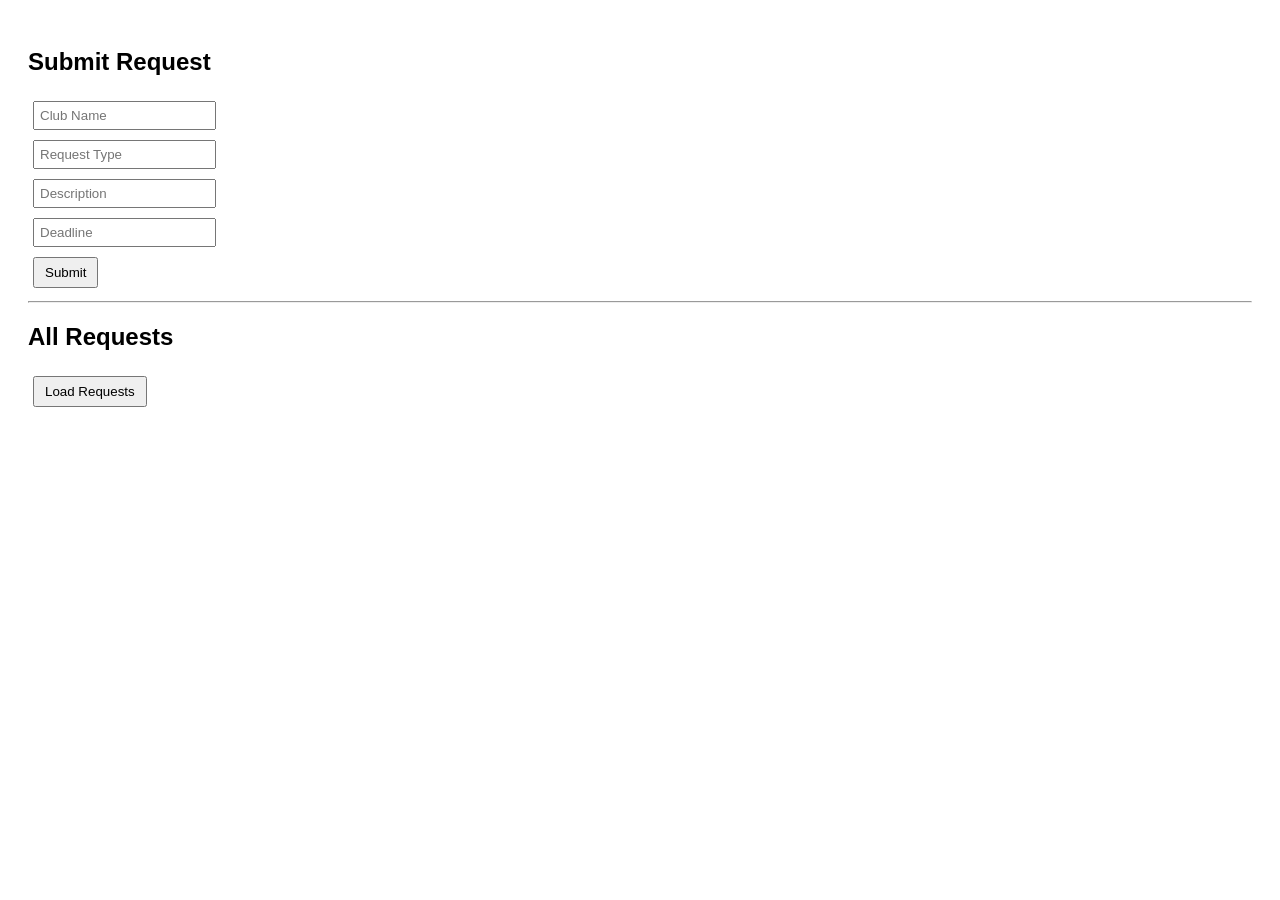
==== src/main/resources/static/index.html @ 914a68de "Initial Commit" ====
<!DOCTYPE html>
<html>
<head>
    <title>Creative Request System</title>
    <style>
        body { font-family: Arial; padding: 20px; }
        input { margin: 5px; padding: 5px; }
        button { padding: 6px 10px; margin: 5px; }
        li { margin: 10px 0; }
    </style>
</head>
<body>

<h2>Submit Request</h2>

<input id="clubName" placeholder="Club Name"><br>
<input id="type" placeholder="Request Type"><br>
<input id="desc" placeholder="Description"><br>
<input id="deadline" placeholder="Deadline"><br>

<button onclick="submitRequest()">Submit</button>

<hr>

<h2>All Requests</h2>
<button onclick="loadRequests()">Load Requests</button>

<ul id="list"></ul>

<script>

function submitRequest() {
    fetch("/requests", {
        method: "POST",
        headers: {
            "Content-Type": "application/json"
        },
        body: JSON.stringify({
            clubName: document.getElementById("clubName").value,
            requestType: document.getElementById("type").value,
            description: document.getElementById("desc").value,
            deadline: document.getElementById("deadline").value
        })
    })
    .then(res => res.json())
    .then(data => {
        alert("Request Submitted ✅");
        loadRequests();
    });
}

function loadRequests() {
    fetch("/requests")
    .then(res => res.json())
    .then(data => {
        let list = document.getElementById("list");
        list.innerHTML = "";

        data.forEach(r => {
            let item = `<li>
                <b>${r.clubName}</b> | ${r.requestType} | ${r.status}
                <button onclick="complete(${r.id})">Complete</button>
                <button onclick="deleteReq(${r.id})">Delete</button>
            </li>`;
            list.innerHTML += item;
        });
    });
}

function complete(id) {
    fetch(`/requests/${id}/status?status=Completed`, {
        method: "PUT"
    }).then(() => loadRequests());
}

function deleteReq(id) {
    fetch(`/requests/${id}`, {
        method: "DELETE"
    }).then(() => loadRequests());
}

</script>

</body>
</html>
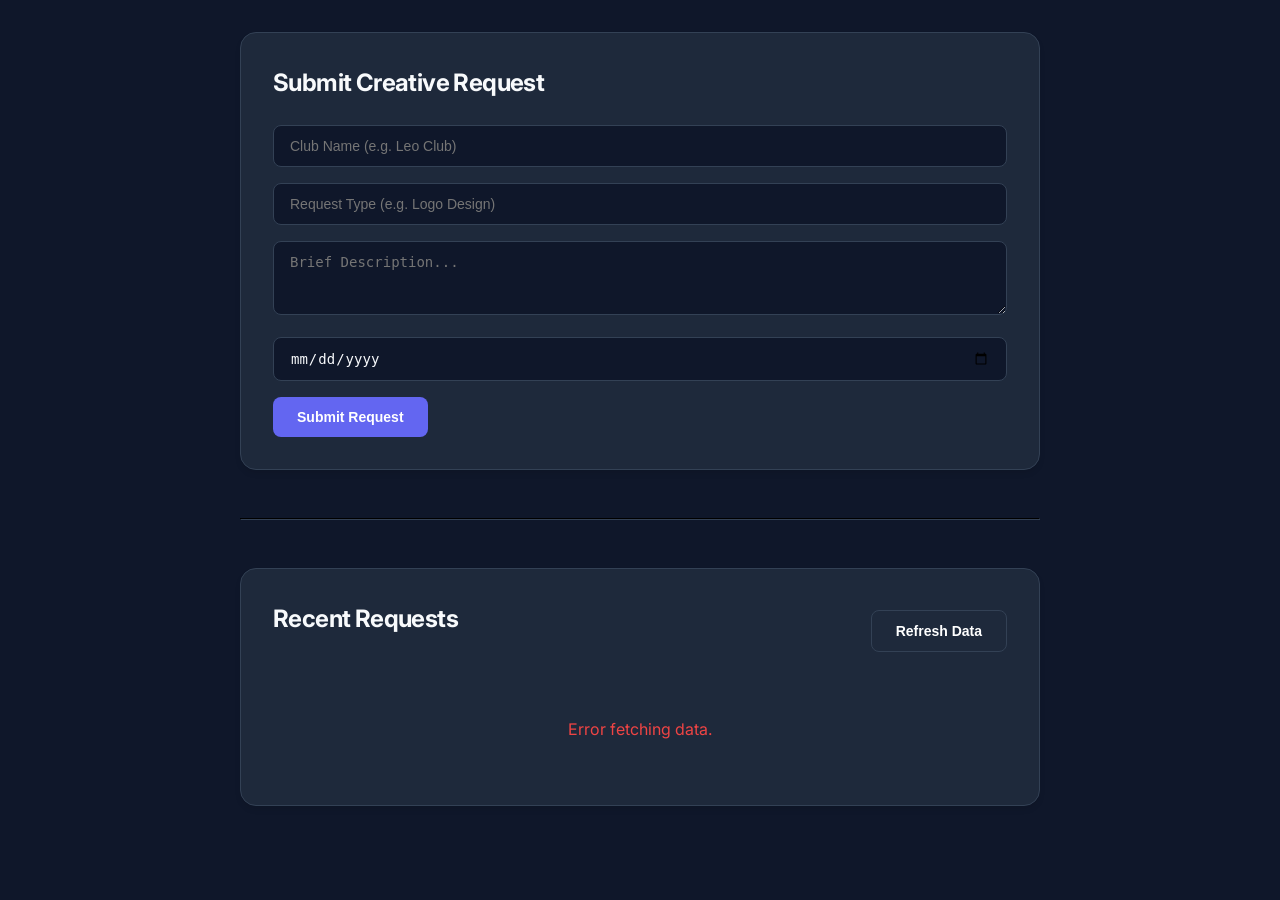
==== commit e6220303: "Added Ui to server" ====
--- a/src/main/resources/static/index.html
+++ b/src/main/resources/static/index.html
@@ -1,84 +1,125 @@
 <!DOCTYPE html>
-<html>
+<html lang="en">
 <head>
+    <meta charset="UTF-8">
+    <meta name="viewport" content="width=device-width, initial-scale=1.0">
     <title>Creative Request System</title>
-    <style>
-        body { font-family: Arial; padding: 20px; }
-        input { margin: 5px; padding: 5px; }
-        button { padding: 6px 10px; margin: 5px; }
-        li { margin: 10px 0; }
-    </style>
+    <link rel="stylesheet" href="styles.css">
+    <link rel="preconnect" href="https://fonts.googleapis.com">
+    <link rel="preconnect" href="https://fonts.gstatic.com" crossorigin>
+    <link href="https://fonts.googleapis.com/css2?family=Inter:wght@400;600;700&display=swap" rel="stylesheet">
 </head>
 <body>
 
-<h2>Submit Request</h2>
+<div class="container">
+    <div class="card">
+        <h2>Submit Creative Request</h2>
+        <div class="input-group">
+            <input id="clubName" placeholder="Club Name (e.g. Leo Club)">
+        </div>
+        <div class="input-group">
+            <input id="type" placeholder="Request Type (e.g. Logo Design)">
+        </div>
+        <div class="input-group">
+            <textarea id="desc" placeholder="Brief Description..." rows="3"></textarea>
+        </div>
+        <div class="input-group">
+            <input id="deadline" type="date">
+        </div>
+        <button onclick="submitRequest()" id="submitBtn">Submit Request</button>
+    </div>
 
-<input id="clubName" placeholder="Club Name"><br>
-<input id="type" placeholder="Request Type"><br>
-<input id="desc" placeholder="Description"><br>
-<input id="deadline" placeholder="Deadline"><br>
+    <hr style="border-color: var(--border); margin: 3rem 0;">
 
-<button onclick="submitRequest()">Submit</button>
-
-<hr>
-
-<h2>All Requests</h2>
-<button onclick="loadRequests()">Load Requests</button>
-
-<ul id="list"></ul>
+    <div class="card">
+        <div style="display: flex; justify-content: space-between; align-items: center; margin-bottom: 1.5rem;">
+            <h2>Recent Requests</h2>
+            <button onclick="loadRequests()" class="secondary">Refresh Data</button>
+        </div>
+        <div id="list">
+             <div style="text-align: center; color: var(--text-muted); padding: 2rem;">Click Refresh to load content.</div>
+        </div>
+    </div>
+</div>
 
 <script>
+async function submitRequest() {
+    const btn = document.getElementById("submitBtn");
+    btn.innerHTML = "Sending...";
+    btn.disabled = true;
 
-function submitRequest() {
-    fetch("/requests", {
-        method: "POST",
-        headers: {
-            "Content-Type": "application/json"
-        },
-        body: JSON.stringify({
-            clubName: document.getElementById("clubName").value,
-            requestType: document.getElementById("type").value,
-            description: document.getElementById("desc").value,
-            deadline: document.getElementById("deadline").value
-        })
-    })
-    .then(res => res.json())
-    .then(data => {
-        alert("Request Submitted ✅");
-        loadRequests();
-    });
+    try {
+        const response = await fetch("/requests", {
+            method: "POST",
+            headers: { "Content-Type": "application/json" },
+            body: JSON.stringify({
+                clubName: document.getElementById("clubName").value,
+                requestType: document.getElementById("type").value,
+                description: document.getElementById("desc").value,
+                deadline: document.getElementById("deadline").value
+            })
+        });
+
+        if (response.ok) {
+            alert("Request Submitted Successfully! ✅");
+            document.querySelectorAll("input, textarea").forEach(el => el.value = "");
+            loadRequests();
+        }
+    } catch (err) {
+        alert("Submission failed. Check backend.");
+    } finally {
+        btn.innerHTML = "Submit Request";
+        btn.disabled = false;
+    }
 }
 
-function loadRequests() {
-    fetch("/requests")
-    .then(res => res.json())
-    .then(data => {
-        let list = document.getElementById("list");
+async function loadRequests() {
+    const list = document.getElementById("list");
+    list.innerHTML = `<div style="text-align: center; color: var(--text-muted); padding: 2rem;">Loading data...</div>`;
+
+    try {
+        const response = await fetch("/requests");
+        const data = await response.json();
+        
         list.innerHTML = "";
+        if (data.length === 0) {
+            list.innerHTML = `<div style="text-align: center; color: var(--text-muted); padding: 2rem;">No requests found yet.</div>`;
+            return;
+        }
 
         data.forEach(r => {
-            let item = `<li>
-                <b>${r.clubName}</b> | ${r.requestType} | ${r.status}
-                <button onclick="complete(${r.id})">Complete</button>
-                <button onclick="deleteReq(${r.id})">Delete</button>
-            </li>`;
-            list.innerHTML += item;
+            const statusClass = r.status === 'Completed' ? 'status-completed' : '';
+            const item = document.createElement("div");
+            item.innerHTML = `
+                <li>
+                    <div class="req-info">
+                        <b>${r.clubName} <span class="status-badge ${statusClass}">${r.status}</span></b>
+                        <span>${r.requestType} • Due: ${r.deadline}</span>
+                    </div>
+                    <div class="actions">
+                        <button onclick="complete(${r.id})" class="success" style="padding: 0.5rem">Done</button>
+                        <button onclick="deleteReq(${r.id})" class="danger" style="padding: 0.5rem">X</button>
+                    </div>
+                </li>`;
+            list.appendChild(item.firstElementChild);
         });
-    });
+    } catch (err) {
+        list.innerHTML = `<div style="text-align: center; color: var(--danger); padding: 2rem;">Error fetching data.</div>`;
+    }
 }
 
-function complete(id) {
-    fetch(`/requests/${id}/status?status=Completed`, {
-        method: "PUT"
-    }).then(() => loadRequests());
+async function complete(id) {
+    const response = await fetch(`/requests/${id}/status?status=Completed`, { method: "PUT" });
+    if (response.ok) loadRequests();
 }
 
-function deleteReq(id) {
-    fetch(`/requests/${id}`, {
-        method: "DELETE"
-    }).then(() => loadRequests());
+async function deleteReq(id) {
+    if (!confirm("Are you sure?")) return;
+    const response = await fetch(`/requests/${id}`, { method: "DELETE" });
+    if (response.ok) loadRequests();
 }
 
+window.onload = loadRequests;
 </script>
 
 </body>
--- a/src/main/resources/static/styles.css
+++ b/src/main/resources/static/styles.css
@@ -0,0 +1,154 @@
+:root {
+  --primary: #6366f1;
+  --primary-hover: #4f46e5;
+  --bg: #0f172a;
+  --card-bg: #1e293b;
+  --text: #f8fafc;
+  --text-muted: #94a3b8;
+  --border: #334155;
+  --success: #10b981;
+  --danger: #ef4444;
+}
+
+* {
+  box-sizing: border-box;
+  margin: 0;
+  padding: 0;
+}
+
+body {
+  font-family: 'Inter', -apple-system, sans-serif;
+  background-color: var(--bg);
+  color: var(--text);
+  line-height: 1.5;
+  padding: 2rem;
+}
+
+.container {
+  max-width: 800px;
+  margin: 0 auto;
+}
+
+.card {
+  background: var(--card-bg);
+  border: 1px solid var(--border);
+  border-radius: 1rem;
+  padding: 2rem;
+  margin-bottom: 2rem;
+  box-shadow: 0 4px 6px -1px rgba(0, 0, 0, 0.1);
+}
+
+h2 {
+  margin-bottom: 1.5rem;
+  font-weight: 700;
+  color: var(--text);
+  letter-spacing: -0.025em;
+}
+
+.input-group {
+  margin-bottom: 1rem;
+}
+
+input, textarea {
+  width: 100%;
+  background: var(--bg);
+  border: 1px solid var(--border);
+  color: var(--text);
+  padding: 0.75rem 1rem;
+  border-radius: 0.5rem;
+  font-size: 0.875rem;
+  transition: border-color 0.2s;
+}
+
+input:focus {
+  outline: none;
+  border-color: var(--primary);
+}
+
+button {
+  cursor: pointer;
+  background: var(--primary);
+  color: white;
+  border: none;
+  padding: 0.75rem 1.5rem;
+  border-radius: 0.5rem;
+  font-weight: 600;
+  font-size: 0.875rem;
+  transition: all 0.2s;
+  display: inline-flex;
+  align-items: center;
+  justify-content: center;
+}
+
+button:hover {
+  background: var(--primary-hover);
+  transform: translateY(-1px);
+}
+
+button.secondary {
+  background: transparent;
+  border: 1px solid var(--border);
+}
+
+button.secondary:hover {
+  background: var(--border);
+}
+
+button.danger {
+  background: var(--danger);
+}
+
+button.success {
+  background: var(--success);
+}
+
+ul {
+  list-style: none;
+}
+
+li {
+  background: var(--card-bg);
+  border: 1px solid var(--border);
+  padding: 1rem;
+  border-radius: 0.75rem;
+  margin-bottom: 1rem;
+  display: flex;
+  justify-content: space-between;
+  align-items: center;
+  animation: fadeIn 0.3s ease-out;
+}
+
+@keyframes fadeIn {
+  from { opacity: 0; transform: translateY(10px); }
+  to { opacity: 1; transform: translateY(0); }
+}
+
+.req-info b {
+  display: block;
+  font-size: 1.125rem;
+}
+
+.req-info span {
+  color: var(--text-muted);
+  font-size: 0.875rem;
+}
+
+.status-badge {
+  font-size: 0.75rem;
+  padding: 0.25rem 0.625rem;
+  border-radius: 9999px;
+  background: var(--border);
+  margin-left: 0.5rem;
+  text-transform: uppercase;
+  font-weight: 700;
+}
+
+.status-completed {
+  color: var(--success);
+  background: rgba(16, 185, 129, 0.1);
+}
+
+.actions {
+  display: flex;
+  gap: 0.5rem;
+}
